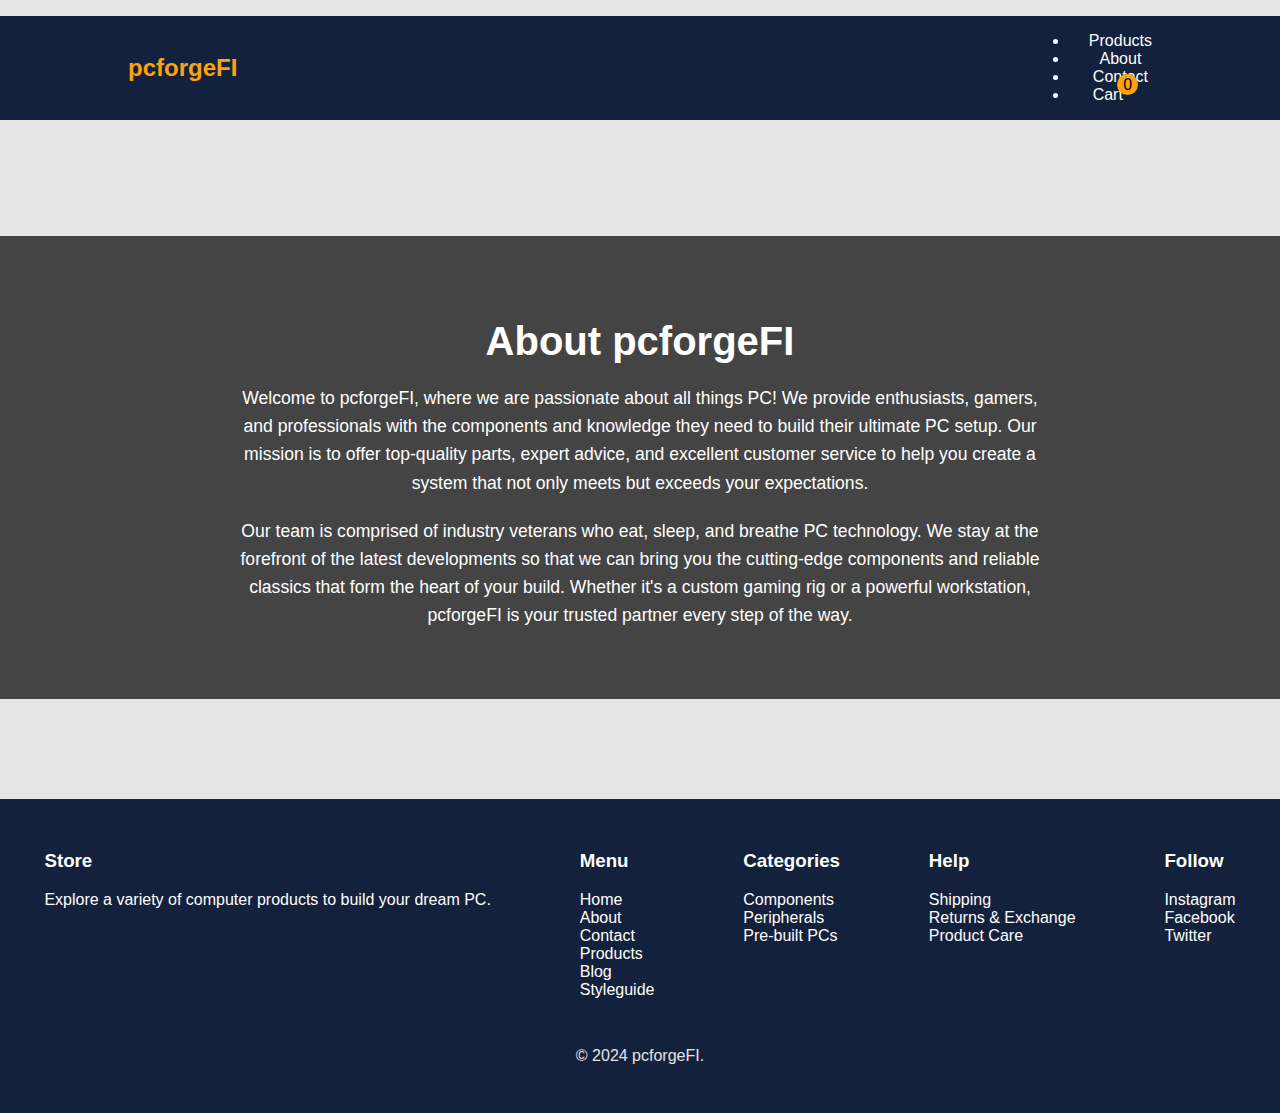
==== about.html @ 03d0c9f6 "Add files via upload" ====
<!DOCTYPE html>
<html lang="en">
<head>
  <meta charset="UTF-8">
  <meta name="viewport" content="width=device-width, initial-scale=1.0">
  <title>About | pcforgeFI</title>
  <link rel="stylesheet" href="style.css">
</head>
<body>
  <header>
    <nav>
      <div class="logo">
        <a href="index.html">pcforgeFI</a>
      </div>
      <ul class="nav-links">
        <li><a href="index.html">Products</a></li>
        <li><a href="About.html">About</a></li>
        <li><a href="Contact.html">Contact</a></li>
        <li><a href="#" class="cart"><i class="fas fa-shopping-cart"></i> Cart <span class="cart-count">0</span></a></li>
      </ul>
    </nav>
  </header>

  <section id="about">
    <div class="about-background">
      <div class="about-content">
        <h2>About pcforgeFI</h2>
        <p>Welcome to pcforgeFI, where we are passionate about all things PC! We provide enthusiasts, gamers, and professionals with the components and knowledge they need to build their ultimate PC setup. Our mission is to offer top-quality parts, expert advice, and excellent customer service to help you create a system that not only meets but exceeds your expectations.</p>
        <p>Our team is comprised of industry veterans who eat, sleep, and breathe PC technology. We stay at the forefront of the latest developments so that we can bring you the cutting-edge components and reliable classics that form the heart of your build. Whether it's a custom gaming rig or a powerful workstation, pcforgeFI is your trusted partner every step of the way.</p>
      </div>
    </div>
  </section>

  <footer>
  <div class="footer-content">
    <div class="footer-section">
      <h3>Store</h3>
      <p>Explore a variety of computer products to build your dream PC.</p>
    </div>
    <div class="footer-section">
      <h3>Menu</h3>
      <ul>
        <li><a href="#">Home</a></li>
        <li><a href="#">About</a></li>
        <li><a href="#">Contact</a></li>
        <li><a href="#">Products</a></li>
        <li><a href="#">Blog</a></li>
        <li><a href="#">Styleguide</a></li>
      </ul>
    </div>
    <div class="footer-section">
      <h3>Categories</h3>
      <ul>
        <li><a href="#">Components</a></li>
        <li><a href="#">Peripherals</a></li>
        <li><a href="#">Pre-built PCs</a></li>
      </ul>
    </div>
    <div class="footer-section">
      <h3>Help</h3>
      <ul>
        <li><a href="#">Shipping</a></li>
        <li><a href="#">Returns & Exchange</a></li>
        <li><a href="#">Product Care</a></li>
      </ul>
    </div>
    <div class="footer-section">
      <h3>Follow</h3>
      <ul>
        <li><a href="#">Instagram</a></li>
        <li><a href="#">Facebook</a></li>
        <li><a href="#">Twitter</a></li>
      </ul>
    </div>
  </div>
  <div class="footer-bottom">
    <p>© 2024 pcforgeFI.</p>
  </div>
</footer>
---- style.css ----
/* General Styles */
body, html {
  margin: 0;
  padding: 0;
  font-family: 'Segoe UI', Tahoma, Geneva, Verdana, sans-serif;
  background-color: #e5e5e5; /* Light Grey background */
}

/* Header & Navigation Styles */
header {
  background-image: url('https://i.ibb.co/ZNrB0LZ/pexels-2399840.jpg');
  background-size: cover;
  background-position: center;
  color: #ffffff; /* White text for contrast */
  text-align: center;
  padding: 1em 0;
}

nav {
  display: flex;
  justify-content: space-between;
  align-items: center;
  padding: 0 10%;
  background: #14213d; /* Dark Blue background */
}

.logo a {
  color: #fca311; /* Orange for the logo to stand out */
  text-decoration: none;
  font-size: 1.5em;
  font-weight: bold;
}

.nav-links a {
  color: #ffffff; /* White text for readability */
  text-decoration: none;
  margin-left: 20px;
}

.cart-count {
  background: #fca311; /* Orange for visibility */
  color: #000000; /* Black text for contrast */
  padding: 2px 6px;
  border-radius: 50%;
  position: relative;
  top: -10px;
  right: 10px;
}

/* Hero Section Styles */
.hero {
  padding: 2em 0;
}

.hero h1 {
  margin-bottom: 0.5em;
  font-size: 2.5em;
  color: #ffffff; /* White text for contrast */
}

.hero p {
  margin-bottom: 1em;
  font-size: 1.2em;
  color: #e5e5e5; /* Light Grey text for a soft look */
}

.btn-explore {
  background: #fca311; /* Orange button to stand out */
  color: #000000; /* Black text for contrast */
  padding: 10px 30px;
  border: none;
  border-radius: 5px;
  text-decoration: none;
  display: inline-block;
  transition: background-color 0.3s;
}

.btn-explore:hover {
  background: #e59f17; /* A darker orange for hover effect */
}

/* Responsive Styles */
@media (max-width: 768px) {
  nav {
    flex-direction: column;
  }

  .nav-links {
    padding: 0;
  }

  .nav-links a {
    display: block;
    margin: 5px 0;
  }

  .hero h1 {
    font-size: 2em;
  }
}

/* Featured Products Section Styles */
.featured-products {
  background-color: #14213d; /* Dark Blue background */
  color: #ffffff; /* White text for readability */
  padding: 2em 0;
  text-align: center;
}

.featured-products h2 {
  color: #fca311; /* Orange for headings */
  margin-bottom: 0.5em;
}

.featured-products p {
  color: #e5e5e5; /* Light Grey for subtext */
  margin-bottom: 2em;
}

.products-grid {
  display: flex;
  justify-content: center;
  gap: 2em;
  flex-wrap: wrap;
  padding: 0 10%;
}

.product-item {
  background-color: #000000; /* Black background for product items */
  padding: 1em;
  width: calc(33.333% - 2em); /* Three items per row */
  margin-bottom: 2em;
  border-radius: 5px;
}

.product-item img {
  max-width: 100%;
  height: auto;
  border-radius: 5px;
}

.product-item h3 {
  color: #ffffff; /* White for product title */
}

.product-item .price {
  color: #fca311; /* Orange for price */
}

.btn-details {
  display: inline-block;
  background: #fca311; /* Orange for buttons */
  color: #000000; /* Black text */
  padding: 10px 20px;
  margin-top: 1em;
  text-decoration: none;
  border-radius: 5px;
  transition: background-color 0.3s;
}

.btn-details:hover {
  background: #e59f17; /* Darker orange for hover effect */
}

@media (max-width: 768px) {
  .products-grid {
    flex-direction: column;
  }

  .product-item {
    width: 90%;
    margin: 1em auto;
  }
}

/* Newsletter Section Styles */
.newsletter {
  background-color: #e5e5e5; /* Light Grey background */
  color: #000000; /* Black text */
  text-align: center;
  padding: 3em 0;
}

.newsletter h2 {
  color: #14213d; /* Dark Blue text */
  margin-bottom: 1em;
}

.newsletter p {
  margin-bottom: 2em;
}

.newsletter form {
  display: inline-block;
}

.newsletter input[type="email"] {
  padding: 10px;
  margin-right: 10px;
  border: none;
  border-radius: 5px;
}

.newsletter button {
  background-color: #fca311; /* Orange background */
  color: #ffffff; /* White text */
  border: none;
  padding: 10px 20px;
  border-radius: 5px;
  cursor: pointer;
}

/* Footer Styles */
footer {
  background-color: #14213d; /* Dark Blue background */
  color: #ffffff; /* White text */
  padding: 2em 0;
}

.footer-content {
  display: flex;
  justify-content: space-around;
  flex-wrap: wrap;
}

.footer-section h3 {
  margin-bottom: 1em;
}

.footer-section ul {
  list-style: none;
  padding: 0;
}

.footer-section ul li a {
  color: #ffffff; /* White text */
  text-decoration: none;
  transition: color 0.3s;
}

.footer-section ul li a:hover {
  color: #fca311; /* Orange text on hover */
}

.footer-bottom {
  text-align: center;
  margin-top: 2em;
}

.footer-bottom p {
  color: #e5e5e5; /* Light Grey text */
}

@media (max-width: 768px) {
  .footer-content {
    flex-direction: column;
    text-align: center;
  }

  .footer-section {
    margin-bottom: 2em;
  }
}

.about-page {
  background-size: cover;
  background-position: center;
  color: #ffffff; /* Considering the provided background is dark, white text will stand out */
  padding: 4em 10%; /* Adjust padding as needed */
  text-align: center; /* Center text for aesthetic purposes */
}

/* Make sure to include the rest of your CSS, including font definitions and responsive designs */

#about {
  background: url('https://i.ibb.co/TWfbWN5/pexels-pixabay-159369.jpg') no-repeat center center fixed;
  background-size: cover;
  color: #fff;
  text-align: center;
  padding: 100px 0;
}

.about-background {
  background: rgba(0, 0, 0, 0.7);
  padding: 50px;
}

.about-content {
  max-width: 800px;
  margin: 0 auto;
}

.about-content h2 {
  font-size: 2.5em;
  margin-bottom: 20px;
}

.about-content p {
  font-size: 1.1em;
  line-height: 1.6;
  margin-bottom: 20px;
}

.btn-more {
  background-color: #0066cc;
  color: #fff;
  padding: 10px 20px;
  text-decoration: none;
  display: inline-block;
  border-radius: 5px;
  transition: background-color 0.3s ease;
}

.btn-more:hover {
  background-color: #0057b1;
}

#contact {
  background: url('https://i.ibb.co/kBchcNJ/pexels-athena-2582934.jpg') no-repeat center center fixed;
  background-size: cover;
  color: #fff;
  text-align: center;
  padding: 100px 0;
}

.contact-background {
  background: rgba(0, 0, 0, 0.7);
  padding: 50px;
}

.contact-content {
  max-width: 800px;
  margin: 0 auto;
}

.contact-content h2 {
  font-size: 2.5em;
  margin-bottom: 20px;
}

.contact-content p,
.contact-methods p {
  font-size: 1.1em;
  line-height: 1.6;
  margin-bottom: 20px;
}

.contact-form {
  max-width: 400px;
  margin: 0 auto;
}

.contact-form input[type="text"],
.contact-form input[type="email"],
.contact-form textarea {
  width: 100%;
  padding: 10px;
  margin-bottom: 10px;
  border: none;
  background-color: #333;
  color: #fff;
}

.contact-form button {
  background-color: #0066cc;
  color: #fff;
  padding: 10px 20px;
  border: none;
  border-radius: 5px;
  cursor: pointer;
  transition: background-color 0.3s ease;
}

.contact-form button:hover {
  background-color: #0057b1;
}
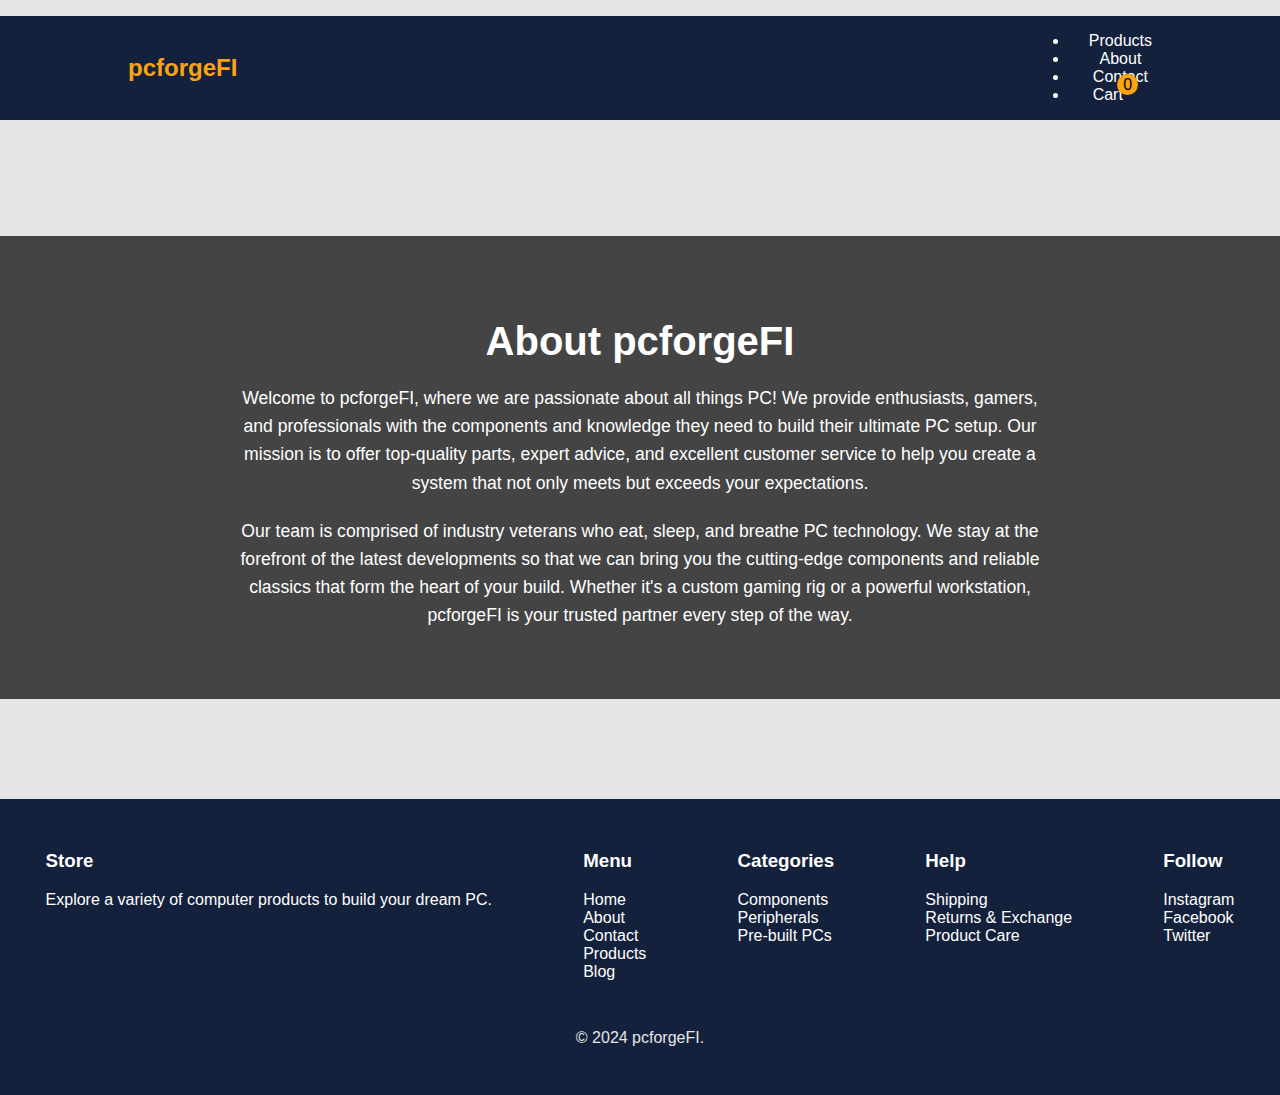
==== commit 3085fd2e: "Add files via upload" ====
--- a/about.html
+++ b/about.html
@@ -13,9 +13,9 @@
         <a href="index.html">pcforgeFI</a>
       </div>
       <ul class="nav-links">
-        <li><a href="index.html">Products</a></li>
-        <li><a href="About.html">About</a></li>
-        <li><a href="Contact.html">Contact</a></li>
+        <li><a href="#">Products</a></li>
+        <li><a href="about.html">About</a></li>
+        <li><a href="contact.html">Contact</a></li>
         <li><a href="#" class="cart"><i class="fas fa-shopping-cart"></i> Cart <span class="cart-count">0</span></a></li>
       </ul>
     </nav>
@@ -40,12 +40,11 @@
     <div class="footer-section">
       <h3>Menu</h3>
       <ul>
-        <li><a href="#">Home</a></li>
-        <li><a href="#">About</a></li>
-        <li><a href="#">Contact</a></li>
+        <li><a href="index.html">Home</a></li>
+        <li><a href="about.html">About</a></li>
+        <li><a href="contact.html">Contact</a></li>
         <li><a href="#">Products</a></li>
-        <li><a href="#">Blog</a></li>
-        <li><a href="#">Styleguide</a></li>
+        <li><a href="blog.html">Blog</a></li>
       </ul>
     </div>
     <div class="footer-section">
--- a/style.css
+++ b/style.css
@@ -374,3 +374,84 @@
 .contact-form button:hover {
   background-color: #0057b1;
 }
+
+
+
+.blog-background {
+  background-image: url('https://i.ibb.co/tMckbk5/pexels-rdne-stock-project-7915265.jpg');
+  background-size: cover;
+  background-position: center;
+  padding: 50px 0;
+}
+
+.blog-content {
+  width: 80%;
+  margin: 0 auto;
+  background-color: rgba(255, 255, 255, 0.95);
+  padding: 40px;
+  border-radius: 8px;
+  box-shadow: 0 4px 8px rgba(0, 0, 0, 0.1);
+}
+
+.blog-post {
+  display: flex;
+  align-items: center;
+  margin-bottom: 30px;
+}
+
+.blog-post img {
+  border-radius: 5px;
+  margin-right: 20px;
+  width: 200px; /* example size, adjust as needed */
+  height: auto;
+}
+
+.post-date {
+  font-style: italic;
+  color: #555;
+}
+
+.btn-read-more {
+  background-color: #0056b3;
+  color: #fff;
+  padding: 10px 20px;
+  text-decoration: none;
+  border-radius: 5px;
+  transition: background-color 0.3s;
+}
+
+.btn-read-more:hover {
+  background-color: #003d82;
+}
+
+/* Add a sidebar for additional content */
+.sidebar {
+  width: 300px; /* adjust as needed */
+  float: right;
+}
+
+.sidebar-widget {
+  background: #f9f9f9;
+  padding: 20px;
+  margin-bottom: 20px;
+  border-radius: 5px;
+}
+
+.sidebar-widget h3 {
+  margin-bottom: 15px;
+}
+
+.sidebar-widget ul {
+  list-style: none;
+  padding: 0;
+}
+
+.sidebar-widget ul li a {
+  color: #0056b3;
+  text-decoration: none;
+  transition: color 0.3s;
+}
+
+.sidebar-widget ul li a:hover {
+  color: #003d82;
+}
